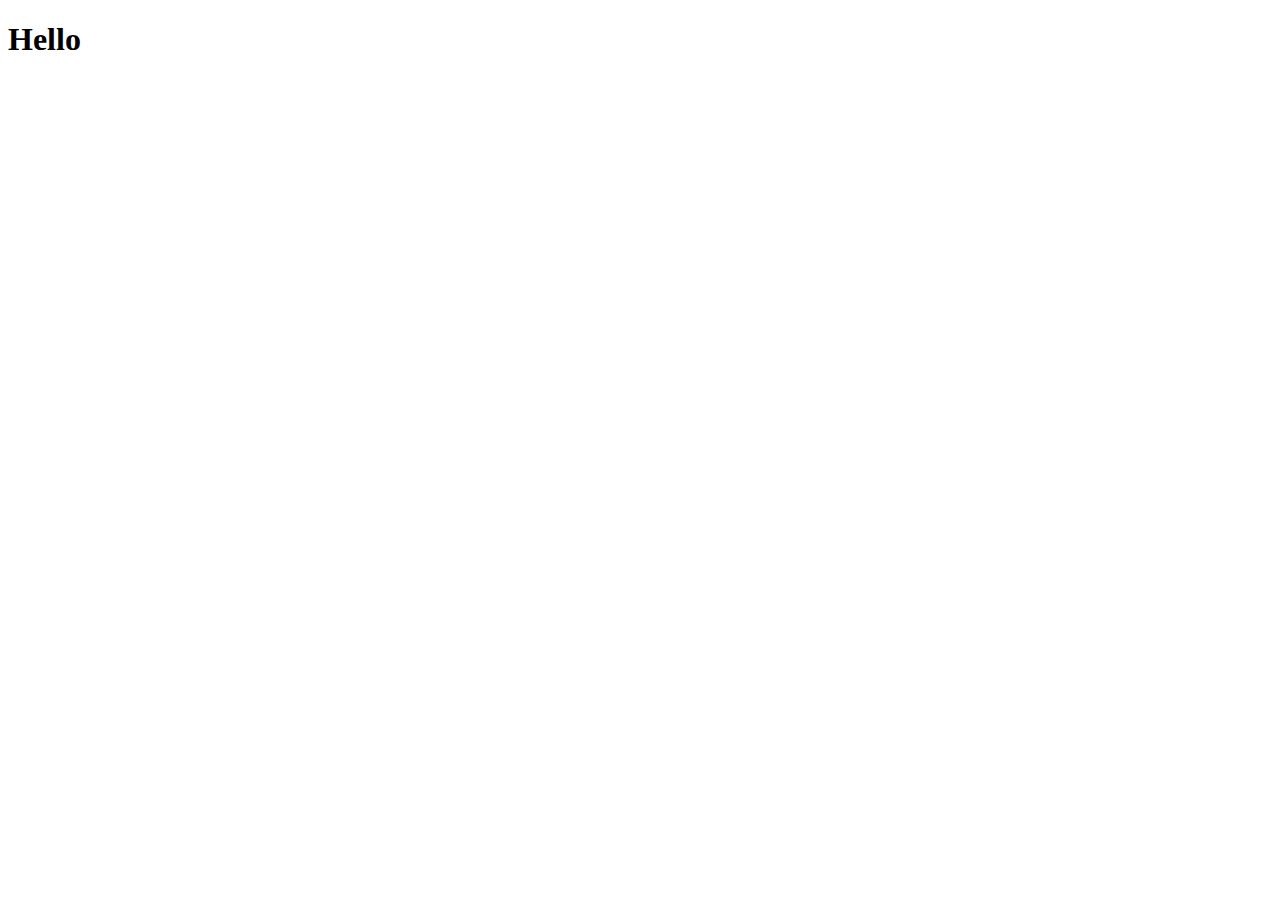
==== index.html @ 53847580 "first commit" ====
<!DOCTYPE html>
<html lang="en" dir="ltr">
  <head>
    <meta charset="utf-8">
    <title>Dominik Bouman</title>
    <link href="styles.css" rel="stylesheet" type="text/css" />
  </head>
  <body>
    <h1>Hello</h1>

  </body>
</html>
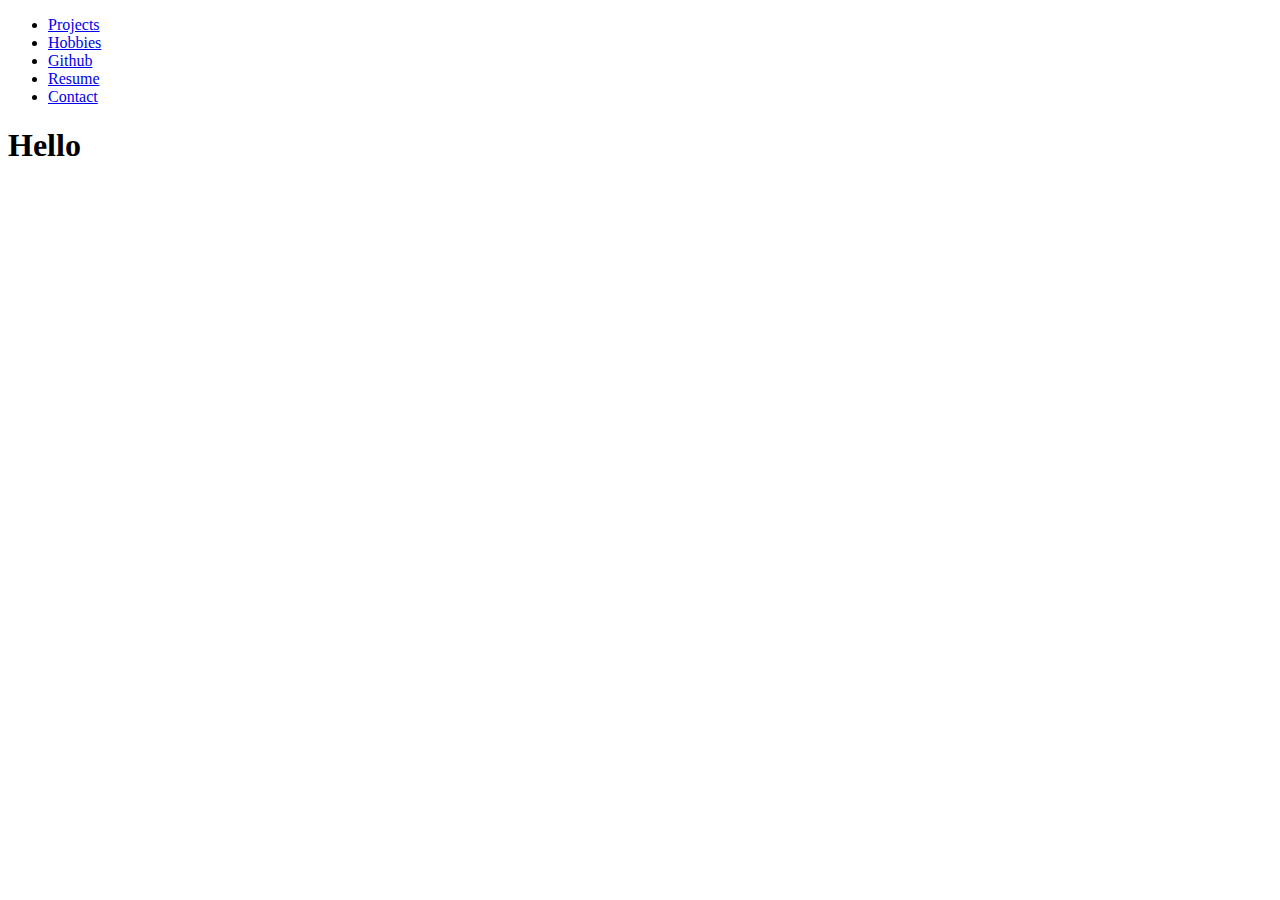
==== commit 2c6ed056: "commit" ====
--- a/index.html
+++ b/index.html
@@ -6,7 +6,15 @@
     <link href="styles.css" rel="stylesheet" type="text/css" />
   </head>
   <body>
-    <h1>Hello</h1>
+    <ul>
+       <li><a href="default.asp">Projects</a></li>
+       <li><a href="news.asp">Hobbies</a></li>
+       <li><a href="contact.asp">Github</a></li>
+       <li><a href="about.asp">Resume</a></li>
+       <li><a href="about.asp">Contact</a></li>
+    </ul>
+  <h1>Hello</h1>
+
 
   </body>
 </html>
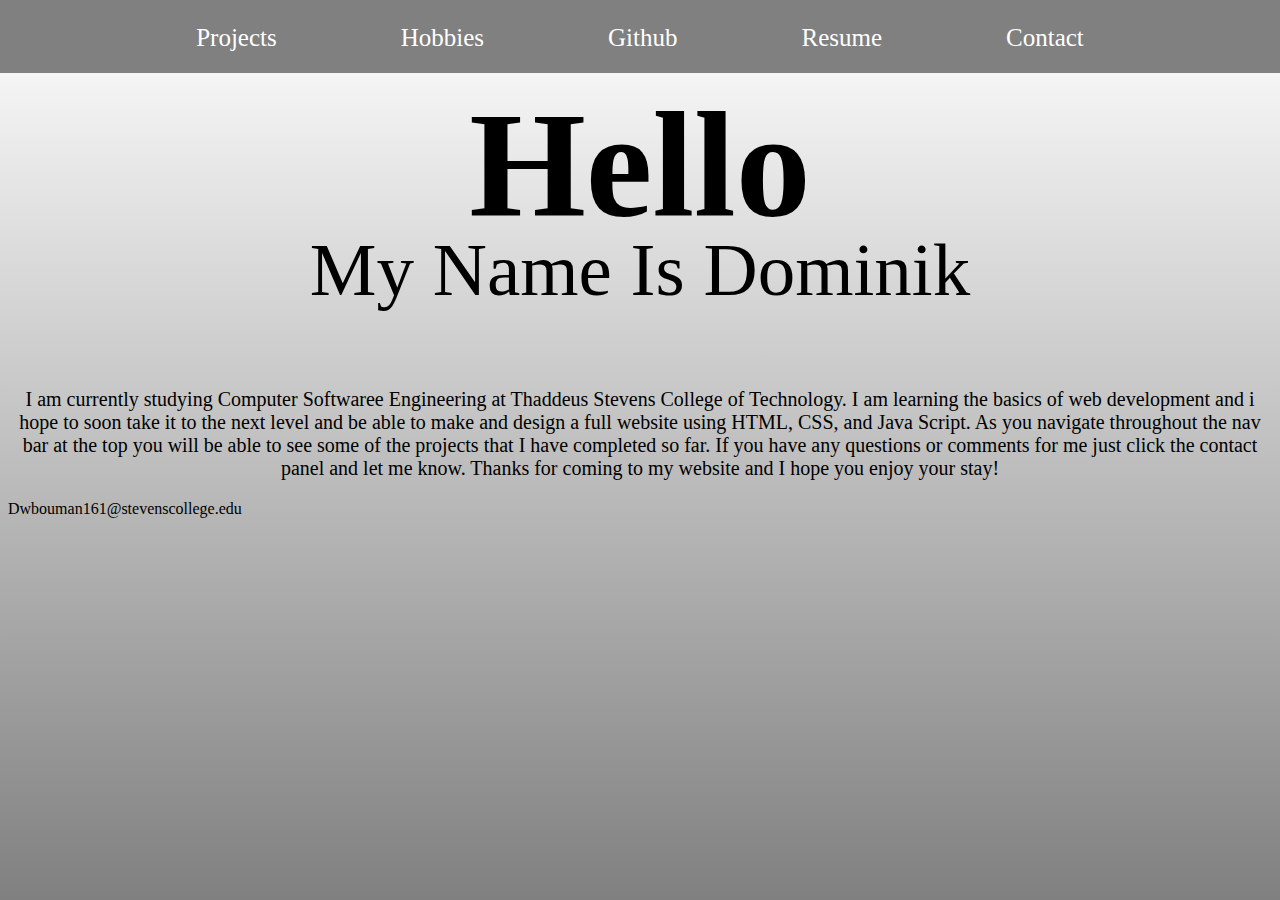
==== commit be094436: "big change" ====
--- a/index.html
+++ b/index.html
@@ -7,14 +7,16 @@
   </head>
   <body>
     <ul>
-       <li><a href="default.asp">Projects</a></li>
-       <li><a href="news.asp">Hobbies</a></li>
-       <li><a href="contact.asp">Github</a></li>
+       <li><a href="./Projects.html">Projects</a></li>
+       <li><a href="./Hobbies.html">Hobbies</a></li>
+       <li><a href="https://github.com/DomBouman?tab=repositories" target="_blank">Github</a></li>
        <li><a href="about.asp">Resume</a></li>
        <li><a href="about.asp">Contact</a></li>
     </ul>
-  <h1>Hello</h1>
+  <h1 class=titlepage>Hello</h1>
+  <p class=paragraph> My Name Is Dominik</p>
+  <p class=about>I am currently studying Computer Softwaree Engineering at Thaddeus Stevens College of Technology. I am learning the basics of web development and i hope to soon take it to the next level and be able to make and design a full website using HTML, CSS, and Java Script. As you navigate throughout the nav bar at the top you will be able to see some of the projects that I have completed so far. If you have any questions or comments for me just click the contact panel and let me know. Thanks for coming to my website and I hope you enjoy your stay!</p>
 
-
+<footer>Dwbouman161@stevenscollege.edu</footer>
   </body>
 </html>
--- a/styles.css
+++ b/styles.css
@@ -0,0 +1,53 @@
+body, html {
+  background: linear-gradient(to top, grey, white);
+  height: 100%
+}
+.titlepage {
+  font-family: Apple Chancery, cursive;
+  font-size: 150px;
+  margin-top: -10px;
+  text-align: center;
+}
+.paragraph {
+  font-family: Apple Chancery, cursive;
+  font-size: 75px;
+  margin-top: -125px;
+  text-align: center;
+}
+ul {
+    background-color: gray;
+    margin-left: -10px;
+    margin-right: -10px;
+    margin-top: -8px;
+    padding: inherit;
+    text-align: center;
+}
+a {
+  border-radius: 10px;
+  color: white;
+  font-size: 25px;
+  padding: 10px;
+  text-decoration: none;
+}
+a:hover {
+    background-color: #111;
+}
+li {
+  display: inline-block;
+  font-family: Luminari, fantasy;
+  font-size: 50px;
+  margin-bottom: 15px;
+  margin-left: 50px;
+  margin-right: 50px;
+
+}
+.about {
+  font-size: 20px;
+  text-align: center;
+}
+h1 {
+  font-family: Apple Chancery, cursive;
+  font-size: 50px;
+  margin-top: -10px;
+  text-align: center;
+}
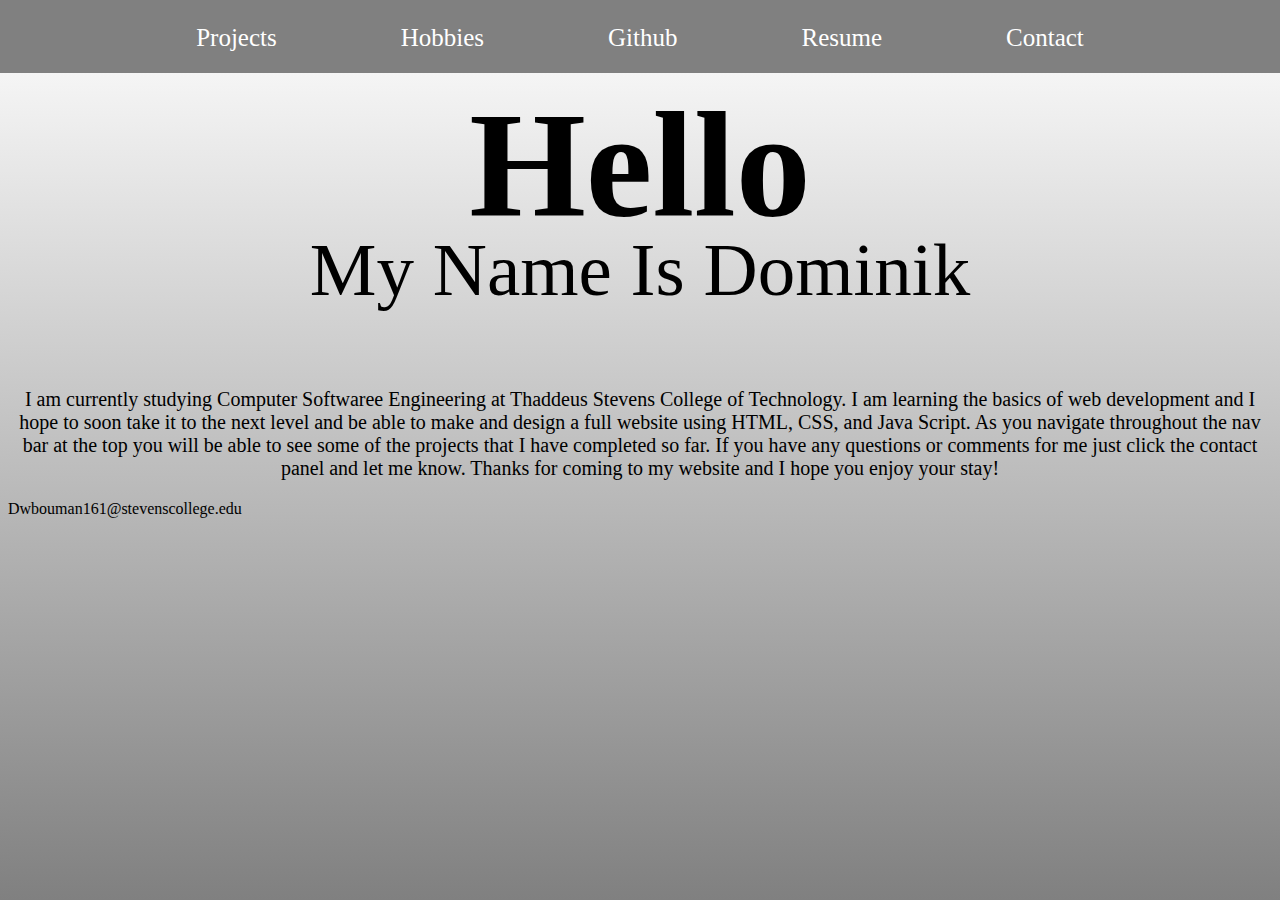
==== commit d734b0c4: "Merge pull request #4 from DomBouman/branch4" ====
--- a/index.html
+++ b/index.html
@@ -1,21 +1,21 @@
 <!DOCTYPE html>
-<html lang="en" dir="ltr">
+<html class="home" lang="en" dir="ltr">
   <head>
     <meta charset="utf-8">
     <title>Dominik Bouman</title>
     <link href="styles.css" rel="stylesheet" type="text/css" />
   </head>
-  <body>
+  <body class="home">
     <ul>
-       <li><a href="./Projects.html">Projects</a></li>
-       <li><a href="./Hobbies.html">Hobbies</a></li>
-       <li><a href="https://github.com/DomBouman?tab=repositories" target="_blank">Github</a></li>
-       <li><a href="about.asp">Resume</a></li>
-       <li><a href="about.asp">Contact</a></li>
+       <li><a class="hover" href="./Projects.html">Projects</a></li>
+       <li><a class="hover" href="./Hobbies.html">Hobbies</a></li>
+       <li><a class="hover" href="https://github.com/DomBouman?tab=repositories" target="_blank">Github</a></li>
+       <li><a class="hover" href="Dominik.png" target="_blank">Resume</a></li>
+       <li><a class="hover" href="about.asp">Contact</a></li>
     </ul>
-  <h1 class=titlepage>Hello</h1>
-  <p class=paragraph> My Name Is Dominik</p>
-  <p class=about>I am currently studying Computer Softwaree Engineering at Thaddeus Stevens College of Technology. I am learning the basics of web development and i hope to soon take it to the next level and be able to make and design a full website using HTML, CSS, and Java Script. As you navigate throughout the nav bar at the top you will be able to see some of the projects that I have completed so far. If you have any questions or comments for me just click the contact panel and let me know. Thanks for coming to my website and I hope you enjoy your stay!</p>
+  <h1 class="titlepage">Hello</h1>
+  <p class="paragraph"> My Name Is Dominik</p>
+  <p class="about">I am currently studying Computer Softwaree Engineering at Thaddeus Stevens College of Technology. I am learning the basics of web development and I hope to soon take it to the next level and be able to make and design a full website using HTML, CSS, and Java Script. As you navigate throughout the nav bar at the top you will be able to see some of the projects that I have completed so far. If you have any questions or comments for me just click the contact panel and let me know. Thanks for coming to my website and I hope you enjoy your stay!</p>
 
 <footer>Dwbouman161@stevenscollege.edu</footer>
   </body>
--- a/styles.css
+++ b/styles.css
@@ -1,6 +1,6 @@
 body, html {
   background: linear-gradient(to top, grey, white);
-  height: 100%
+  height: 100%;
 }
 .titlepage {
   font-family: Apple Chancery, cursive;
@@ -29,8 +29,8 @@
   padding: 10px;
   text-decoration: none;
 }
-a:hover {
-    background-color: #111;
+.hover:hover {
+    background-color: black;
 }
 li {
   display: inline-block;
@@ -51,3 +51,50 @@
   margin-top: -10px;
   text-align: center;
 }
+.image{
+display: inline-block;
+  width: 100%;
+}
+
+.border {
+display: inline-block;
+margin-left: 8%;
+width: 30%;
+}
+.border1 {
+display: inline-block;
+margin-left: 15%;
+width: 30%;
+}
+.right {
+  float: right;
+  margin-right: 25%;
+  text-align: center;
+  width: 50%;
+}
+.bowling {
+  font-size: 20px;
+  text-align: center;
+}
+.bowler {
+    display: block;
+    margin-left: auto;
+    margin-right: auto;
+    width: 50%;
+}
+.back {
+  background: linear-gradient(to top, grey, white);
+  height: inherit;
+}
+.back1 {
+  background: linear-gradient(to top, grey, white);
+  height: 100%;
+}
+.goals {
+  font-size: 20px;
+  text-align: center;
+}
+section {
+  display: inline;
+  padding: 15px;
+}
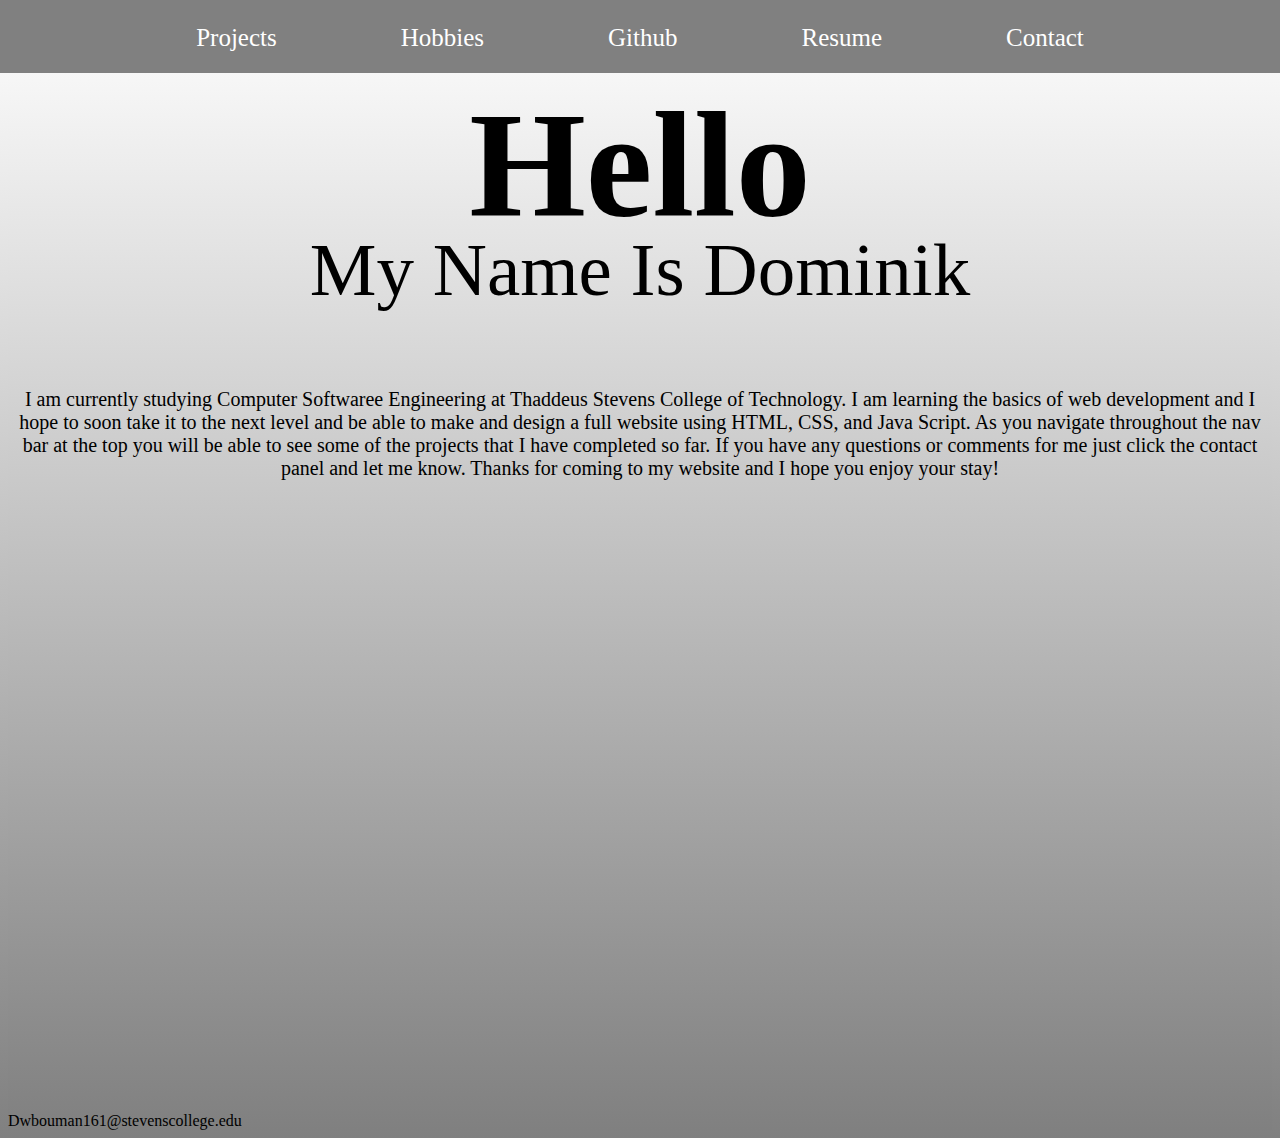
==== commit 13bd0fb8: "added Contact finished contact to" ====
--- a/index.html
+++ b/index.html
@@ -1,22 +1,27 @@
 <!DOCTYPE html>
 <html class="home" lang="en" dir="ltr">
-  <head>
-    <meta charset="utf-8">
-    <title>Dominik Bouman</title>
-    <link href="styles.css" rel="stylesheet" type="text/css" />
-  </head>
-  <body class="home">
-    <ul>
-       <li><a class="hover" href="./Projects.html">Projects</a></li>
-       <li><a class="hover" href="./Hobbies.html">Hobbies</a></li>
-       <li><a class="hover" href="https://github.com/DomBouman?tab=repositories" target="_blank">Github</a></li>
-       <li><a class="hover" href="Dominik.png" target="_blank">Resume</a></li>
-       <li><a class="hover" href="about.asp">Contact</a></li>
-    </ul>
+
+<head>
+  <meta charset="utf-8">
+  <title>Dominik Bouman</title>
+  <link href="styles.css" rel="stylesheet" type="text/css" />
+</head>
+
+<body class="home">
+  <ul>
+    <li><a class="hover" href="./Projects.html">Projects</a></li>
+    <li><a class="hover" href="./Hobbies.html">Hobbies</a></li>
+    <li><a class="hover" href="https://github.com/DomBouman?tab=repositories" target="_blank">Github</a></li>
+    <li><a class="hover" href="Dominik.png" target="_blank">Resume</a></li>
+    <li><a class="hover" href="./Contact.html">Contact</a></li>
+  </ul>
   <h1 class="titlepage">Hello</h1>
   <p class="paragraph"> My Name Is Dominik</p>
-  <p class="about">I am currently studying Computer Softwaree Engineering at Thaddeus Stevens College of Technology. I am learning the basics of web development and I hope to soon take it to the next level and be able to make and design a full website using HTML, CSS, and Java Script. As you navigate throughout the nav bar at the top you will be able to see some of the projects that I have completed so far. If you have any questions or comments for me just click the contact panel and let me know. Thanks for coming to my website and I hope you enjoy your stay!</p>
+  <p class="about">I am currently studying Computer Softwaree Engineering at Thaddeus Stevens College of Technology. I am learning the basics of web development and I hope to soon take it to the next level and be able to make and design a full
+    website using HTML, CSS, and Java Script. As you navigate throughout the nav bar at the top you will be able to see some of the projects that I have completed so far. If you have any questions or comments for me just click the contact panel and
+    let me know. Thanks for coming to my website and I hope you enjoy your stay!</p>
 
-<footer>Dwbouman161@stevenscollege.edu</footer>
-  </body>
+  <footer>Dwbouman161@stevenscollege.edu</footer>
+</body>
+
 </html>
--- a/styles.css
+++ b/styles.css
@@ -98,3 +98,20 @@
   display: inline;
   padding: 15px;
 }
+label {
+  display: inline;
+  font-size: 25px;
+}
+footer {
+  margin-top: 50%;
+}
+.contactme {
+  font-weight: bold;
+  text-align: center;
+}
+.home {
+  height: inherit;
+}
+.contactpage {
+  height: inherit;
+}
